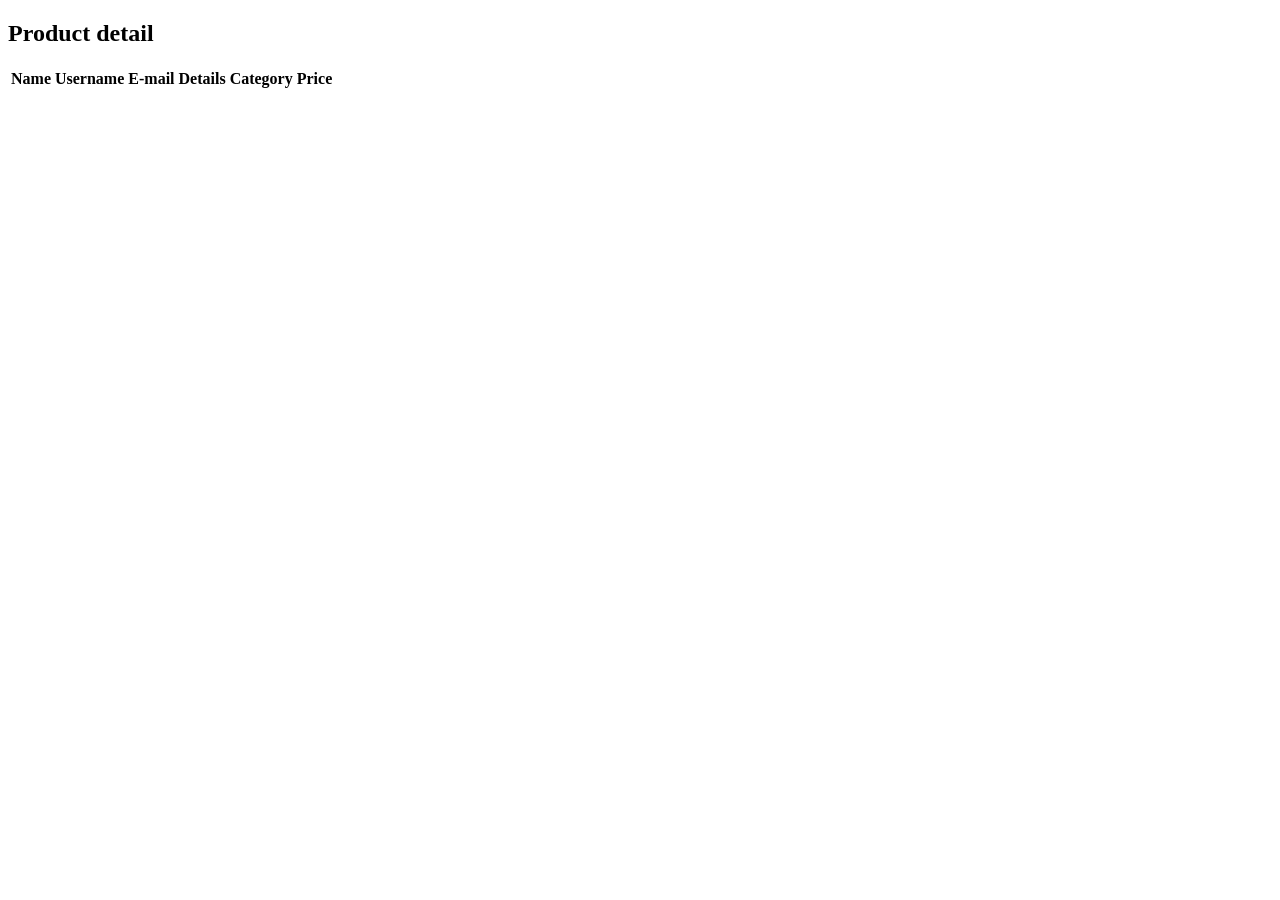
==== derdehands/src/main/resources/templates/productdetails.html @ a1d1629f "first ammendement" ====
<!DOCTYPE html>
<html lang="en" xmlns:th="http://www.thymeleaf.org">
<head th:insert="~{menutemplate::header('index')}" >
</head>

<body>
  <nav th:insert="~{menutemplate::navbar}" />
  <h1 class="pd">Product detail</h1>
  <table class="tableDetails">
    <thead>
    <tr>
      <th>Name</th>
      <th>Username</th>
      <th>E-mail</th>
      <th>Details</th>
      <th>Category</th>
      <th>Price</th>
    </tr>
    </thead>
    <tbody>
    <tr>
      <td th:text="${product.name}" />
      <td th:text="${product.username}"/>
      <td th:text="${product.email}" />
      <td th:text="${product.omschrijving}"/>
      <td th:text="${product.category}" />
      <td th:text="${product.price}"/>
    </tr>
    </tbody>
  </table>
</body>
<footer th:insert="~{menutemplate::footer}"></footer>
</html>
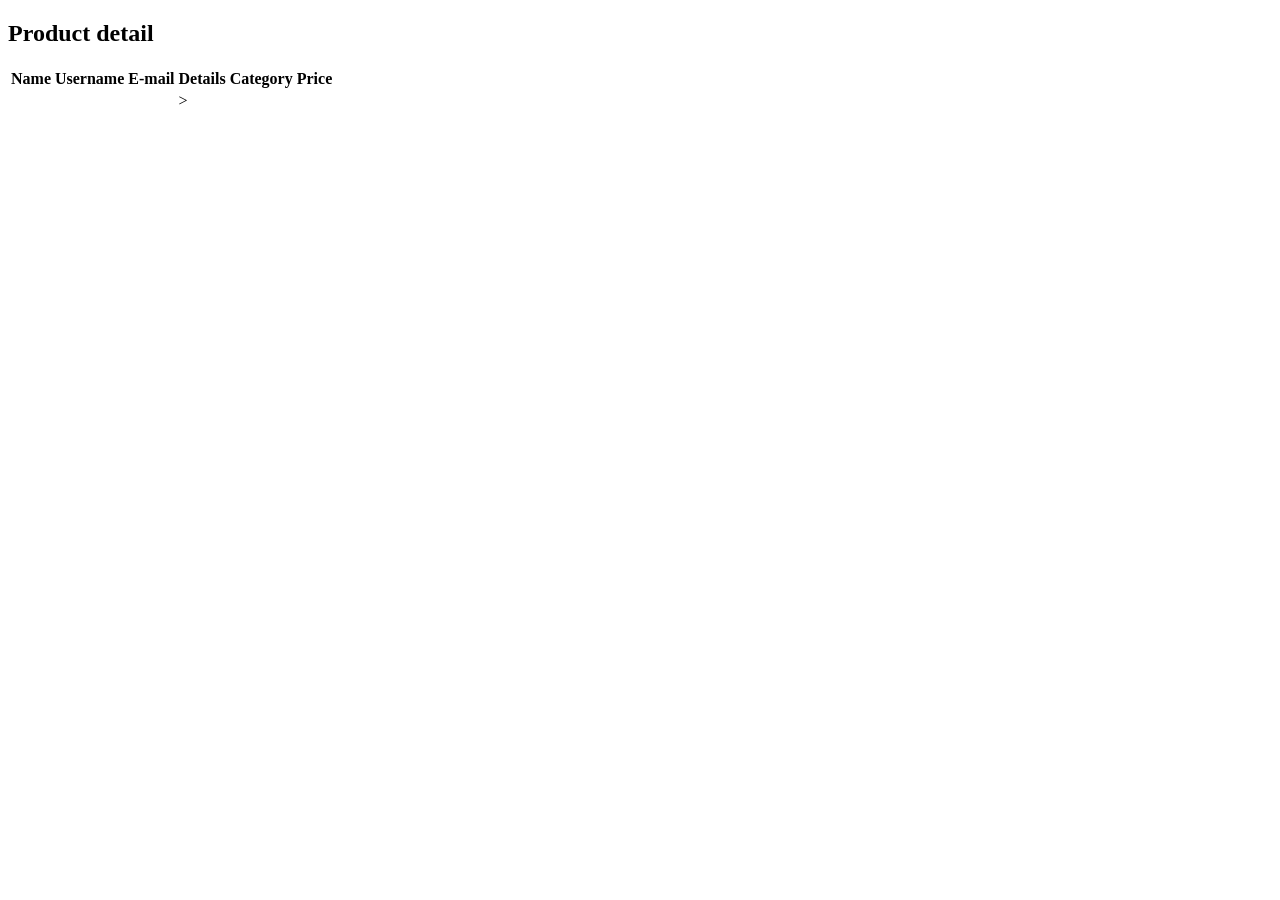
==== commit a0ffeb2b: "first ammendement" ====
--- a/derdehands/src/main/resources/templates/productdetails.html
+++ b/derdehands/src/main/resources/templates/productdetails.html
@@ -22,12 +22,12 @@
       <td th:text="${product.name}" />
       <td th:text="${product.username}"/>
       <td th:text="${product.email}" />
-      <td th:text="${product.omschrijving}"/>
+      <td th:text="${product.omschrijving}"/>>
+</body>
+<footer th:insert="~{menutemplate::footer}"></footer>
+</html>
       <td th:text="${product.category}" />
       <td th:text="${product.price}"/>
     </tr>
     </tbody>
-  </table>
-</body>
-<footer th:insert="~{menutemplate::footer}"></footer>
-</html>
+  </table
